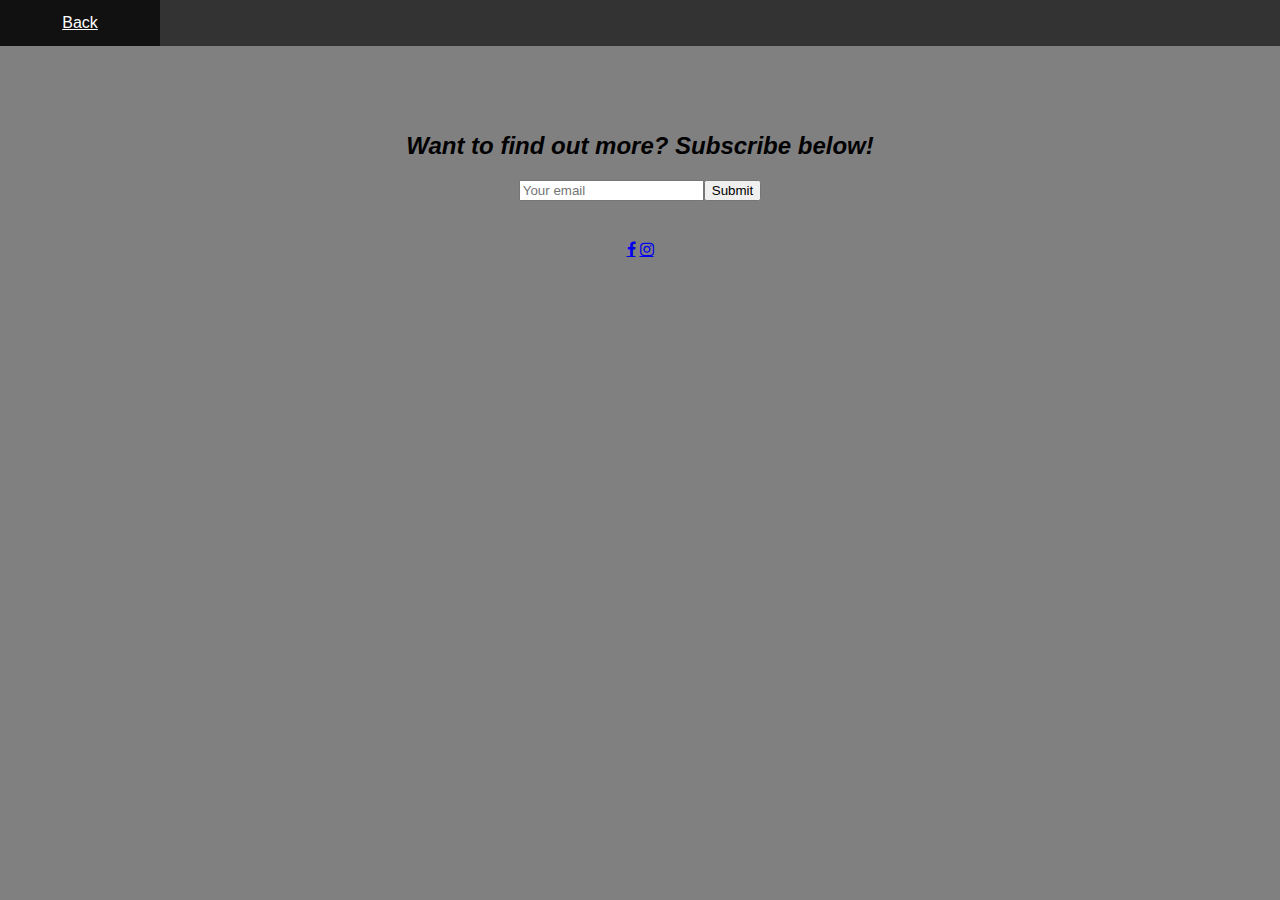
==== about.html @ 70962493 "Final" ====
<!DOCTYPE html>
<html lang="en">

<head>
  <title>Brighton's Daily Guide</title>
  <link rel="stylesheet" type="text/css" href="css/styles.css">
</head>

<header>

  <div class="heading">
    <div class="nav">
      <ul>
  <li><a href="index.html"><font face="Arial">Back</font></a></li>
      </ul>
    </div>
  </div>

</header>

<body background="http://www.packincenter.it/img/imagecache/rc_450x450_55a6773c74ca1.jpg">


<div class="container-fluid bg-1 text-center">
    <h2><font face="Arial">Want to find out more? Subscribe below!</font></h2>

    <input type="email" placeholder="Your email"><input type="submit">
  </div>
  <div>
  <link rel="stylesheet" href="https://cdnjs.cloudflare.com/ajax/libs/font-awesome/4.7.0/css/font-awesome.min.css">

  <a href="https://www.facebook.com" class="fa fa-facebook"></a>
  <a href="https://www.instagram.com" class="fa fa-instagram"></a>
</div>
</body>
</html>
---- css/styles.css ----
html {
  scroll-behavior: smooth;
}

body{
	padding-top: 5%;
	text-align: center;
  background-color: gray;
}

.nav {
	overflow: hidden;
	background-color: #333;
	position: fixed;
	top: 0;
	left: 0;
	width: 100%;
}
ul {
  list-style-type: none;
  margin: 0;
  padding: 0;
  overflow: hidden;
  background-color: #333;
}

li {
  float: left;
  width: 12.5%;
}

li a {
  display: block;
  color: white;
  text-align: center;
  padding: 14px 16px;
}

li a:hover {
  background-color: #111;
}

.container-fluid {
  padding: 40px 50px;
}

img {
  width: 100%;
}

h2 {
  font-style: italic;
}

.links{
  font-size: 80px;
}

.row {
  font-size: 50px;
  font-weight: bold;
  width: 100%;
}

.column {
  float: left;
  width: 33.33%;
  padding: 50px;
  height: 300px;
  background-size: contain;
  color: white;
  align-items: stretch;
}

@media screen and (max-width: 600px) {
  .column {
    width: 100%;
  }

  body {
  	margin: 0;
  	background: #222;
    font-family: 'Work Sans', sans-serif;
    font-weight: 800;
  }

  .container {
  	width: 80%;
  	margin: 0 auto;
  }

  .fa {
    padding: 150px;
    font-size: 150px;
    width: 150px;
    text-align: center;
    text-decoration: none;
  }

  .fa:hover {
    opacity: 0.7;
  }

  .fa-facebook {
    background: #3B5998;
    color: white;
  }

  .fa-instagram {
    background: #55ACEE;
    color: white;
  }
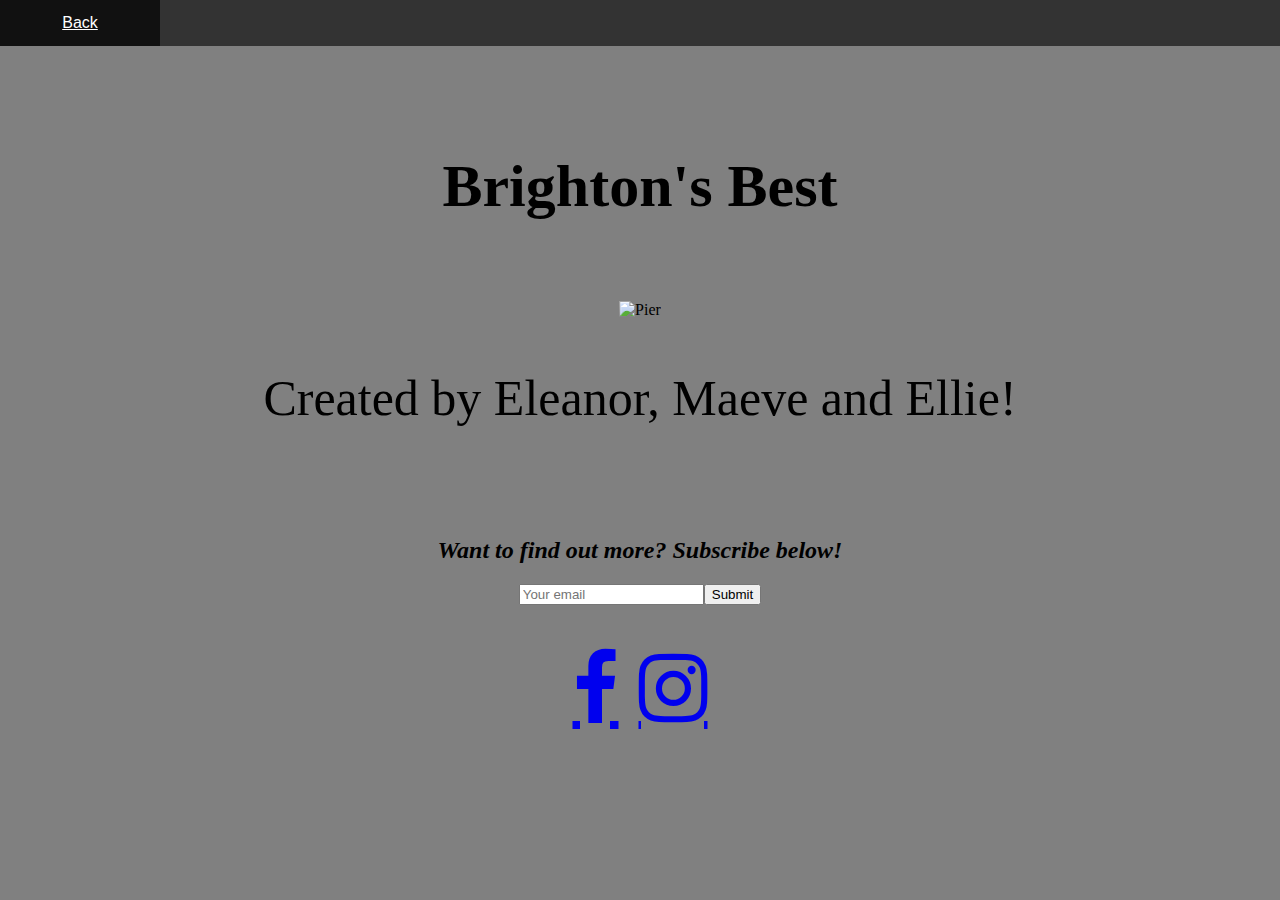
==== commit cc08c385: "Final" ====
--- a/about.html
+++ b/about.html
@@ -1,12 +1,32 @@
 <!DOCTYPE html>
 <html lang="en">
 
+<link rel="stylesheet" type="text/css" href="css/styles.css">
 <head>
+
+
   <title>Brighton's Daily Guide</title>
-  <link rel="stylesheet" type="text/css" href="css/styles.css">
+
+
+
 </head>
 
 <header>
+
+  <div class="container-fluid bg-1 text-center">
+      <div class="apple">
+    <h1>Brighton's Best</h1>
+    </div>
+  </div>
+</header>
+
+<div class="image">
+  <img src="https://www.coastmagazine.co.uk/sites/default/files/brighton_shutterstock_104357894.jpg" alt="Pier">
+</div>
+
+<div class="text">
+<p> Created by Eleanor, Maeve and Ellie! </p>
+</div>
 
   <div class="heading">
     <div class="nav">
@@ -16,21 +36,24 @@
     </div>
   </div>
 
-</header>
-
-<body background="http://www.packincenter.it/img/imagecache/rc_450x450_55a6773c74ca1.jpg">
 
 
-<div class="container-fluid bg-1 text-center">
-    <h2><font face="Arial">Want to find out more? Subscribe below!</font></h2>
 
-    <input type="email" placeholder="Your email"><input type="submit">
-  </div>
-  <div>
-  <link rel="stylesheet" href="https://cdnjs.cloudflare.com/ajax/libs/font-awesome/4.7.0/css/font-awesome.min.css">
+  <div class="container-fluid bg-1 text-center">
+    <p id="Want to find out more? Subscribe below!">
 
-  <a href="https://www.facebook.com" class="fa fa-facebook"></a>
-  <a href="https://www.instagram.com" class="fa fa-instagram"></a>
+      <h2>Want to find out more? Subscribe below!</h2>
+
+      <input type="email" placeholder="Your email"><input type="submit">
+    </div>
+
+    <div class="links">
+      <link rel="stylesheet" href="https://cdnjs.cloudflare.com/ajax/libs/font-awesome/4.7.0/css/font-awesome.min.css">
+
+      <a href="https://www.facebook.com" target="blank" class="fa fa-facebook"></a>
+      <a href="https://www.instagram.com" target="blank" class="fa fa-instagram"></a>
+    </div>
+
 </div>
 </body>
 </html>
--- a/css/styles.css
+++ b/css/styles.css
@@ -7,7 +7,18 @@
 	text-align: center;
   background-color: gray;
 }
+.padding::before {
+  height: 50px;
+  display:block;
+  content:"";
+}
+.apple{
+  font-size: 30px;
 
+}
+.text{
+  font-size: 50px;
+}
 .nav {
 	overflow: hidden;
 	background-color: #333;
